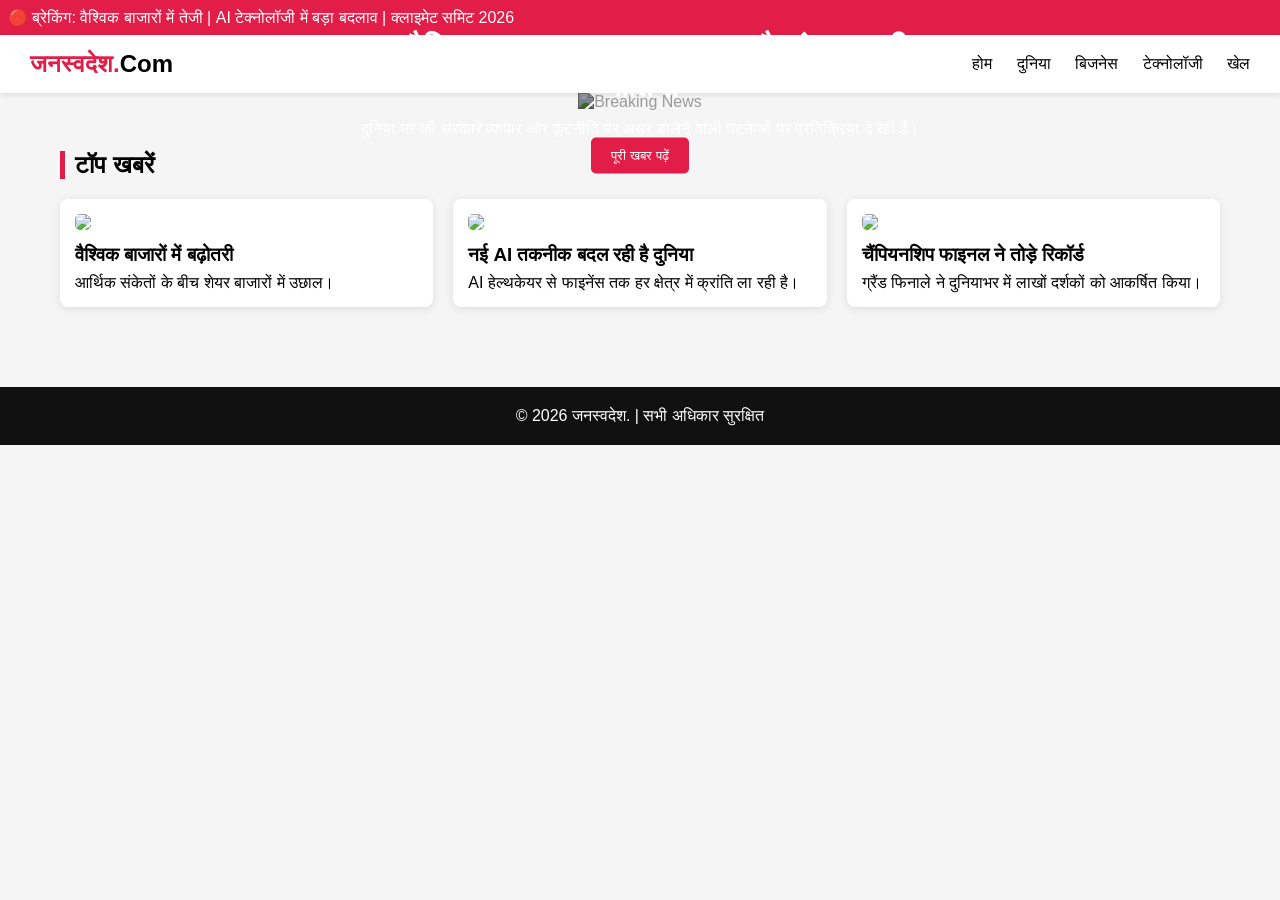
==== index.html @ d753ea7d "Update index.html" ====
<!DOCTYPE html>
<html lang="hi">
<head>
  <meta charset="UTF-8">
  <meta name="viewport" content="width=device-width, initial-scale=1.0">
  <title>जनस्वदेश.</title>
  <link rel="stylesheet" href="style.css">
</head>
<body>

  <!-- Top Bar -->
  <div class="top-bar">
    <div class="ticker">
      🔴 ब्रेकिंग: वैश्विक बाजारों में तेजी | AI टेक्नोलॉजी में बड़ा बदलाव | क्लाइमेट समिट 2026
    </div>
  </div>

  <!-- Header -->
  <header>
    <div class="logo">जनस्वदेश.<span>Com</span></div>
    <nav>
      <a href="#">होम</a>
      <a href="#">दुनिया</a>
      <a href="#">बिजनेस</a>
      <a href="#">टेक्नोलॉजी</a>
      <a href="#">खेल</a>
    </nav>
  </header>

  <!-- Hero Section -->
  <section class="hero">
    <img src="https://source.unsplash.com/1200x600/?news" alt="Breaking News">
    <div class="hero-text">
      <h1>बड़ा वैश्विक घटनाक्रम बदल सकता है अंतरराष्ट्रीय नीतियां</h1>
      <p>दुनिया भर की सरकारें व्यापार और कूटनीति पर असर डालने वाली घटनाओं पर प्रतिक्रिया दे रही हैं।</p>
      <button>पूरी खबर पढ़ें</button>
    </div>
  </section>

  <!-- News Grid -->
  <section class="news-section">
    <h2>टॉप खबरें</h2>
    <div class="news-grid">

      <div class="card">
        <img src="https://source.unsplash.com/400x300/?business">
        <h3>वैश्विक बाजारों में बढ़ोतरी</h3>
        <p>आर्थिक संकेतों के बीच शेयर बाजारों में उछाल।</p>
      </div>

      <div class="card">
        <img src="https://source.unsplash.com/400x300/?technology">
        <h3>नई AI तकनीक बदल रही है दुनिया</h3>
        <p>AI हेल्थकेयर से फाइनेंस तक हर क्षेत्र में क्रांति ला रही है।</p>
      </div>

      <div class="card">
        <img src="https://source.unsplash.com/400x300/?sports">
        <h3>चैंपियनशिप फाइनल ने तोड़े रिकॉर्ड</h3>
        <p>ग्रैंड फिनाले ने दुनियाभर में लाखों दर्शकों को आकर्षित किया।</p>
      </div>

    </div>
  </section>

  <!-- Footer -->
  <footer>
    © 2026 जनस्वदेश. | सभी अधिकार सुरक्षित
  </footer>

</body>
</html>
---- style.css ----
* {
  margin: 0;
  padding: 0;
  box-sizing: border-box;
  font-family: Arial, sans-serif;
}

body {
  background: #f5f5f5;
}

/* Top Breaking Bar */
.top-bar {
  background: #e11d48;
  color: white;
  padding: 8px;
  overflow: hidden;
}

.ticker {
  white-space: nowrap;
  animation: scroll 15s linear infinite;
}

@keyframes scroll {
  from { transform: translateX(100%); }
  to { transform: translateX(-100%); }
}

/* Header */
header {
  background: white;
  display: flex;
  justify-content: space-between;
  align-items: center;
  padding: 15px 30px;
  box-shadow: 0 2px 5px rgba(0,0,0,0.1);
}

.logo {
  font-size: 24px;
  font-weight: bold;
  color: #e11d48;
}

.logo span {
  color: black;
}

nav a {
  margin-left: 20px;
  text-decoration: none;
  color: black;
  font-weight: 500;
}

nav a:hover {
  color: #e11d48;
}

/* Hero */
.hero {
  position: relative;
  text-align: center;
  color: white;
}

.hero img {
  width: 100%;
  height: 400px;
  object-fit: cover;
  filter: brightness(60%);
}

.hero-text {
  position: absolute;
  top: 50%;
  left: 50%;
  transform: translate(-50%, -50%);
}

.hero-text h1 {
  font-size: 32px;
  margin-bottom: 15px;
}

.hero-text button {
  background: #e11d48;
  color: white;
  padding: 10px 20px;
  border: none;
  border-radius: 5px;
  cursor: pointer;
}

.hero-text button:hover {
  background: #be123c;
}

/* News Section */
.news-section {
  padding: 40px 20px;
  max-width: 1200px;
  margin: auto;
}

.news-section h2 {
  margin-bottom: 20px;
  border-left: 5px solid #e11d48;
  padding-left: 10px;
}

.news-grid {
  display: grid;
  grid-template-columns: repeat(auto-fit, minmax(280px, 1fr));
  gap: 20px;
}

.card {
  background: white;
  padding: 15px;
  border-radius: 8px;
  box-shadow: 0 2px 8px rgba(0,0,0,0.1);
}

.card img {
  width: 100%;
  border-radius: 5px;
  margin-bottom: 10px;
}

.card h3 {
  margin-bottom: 8px;
}

/* Footer */
footer {
  background: #111;
  color: white;
  text-align: center;
  padding: 20px;
  margin-top: 40px;
}

/* Responsive */
@media(max-width:768px){
  header {
    flex-direction: column;
  }

  nav {
    margin-top: 10px;
  }

  .hero-text h1 {
    font-size: 22px;
  }
}
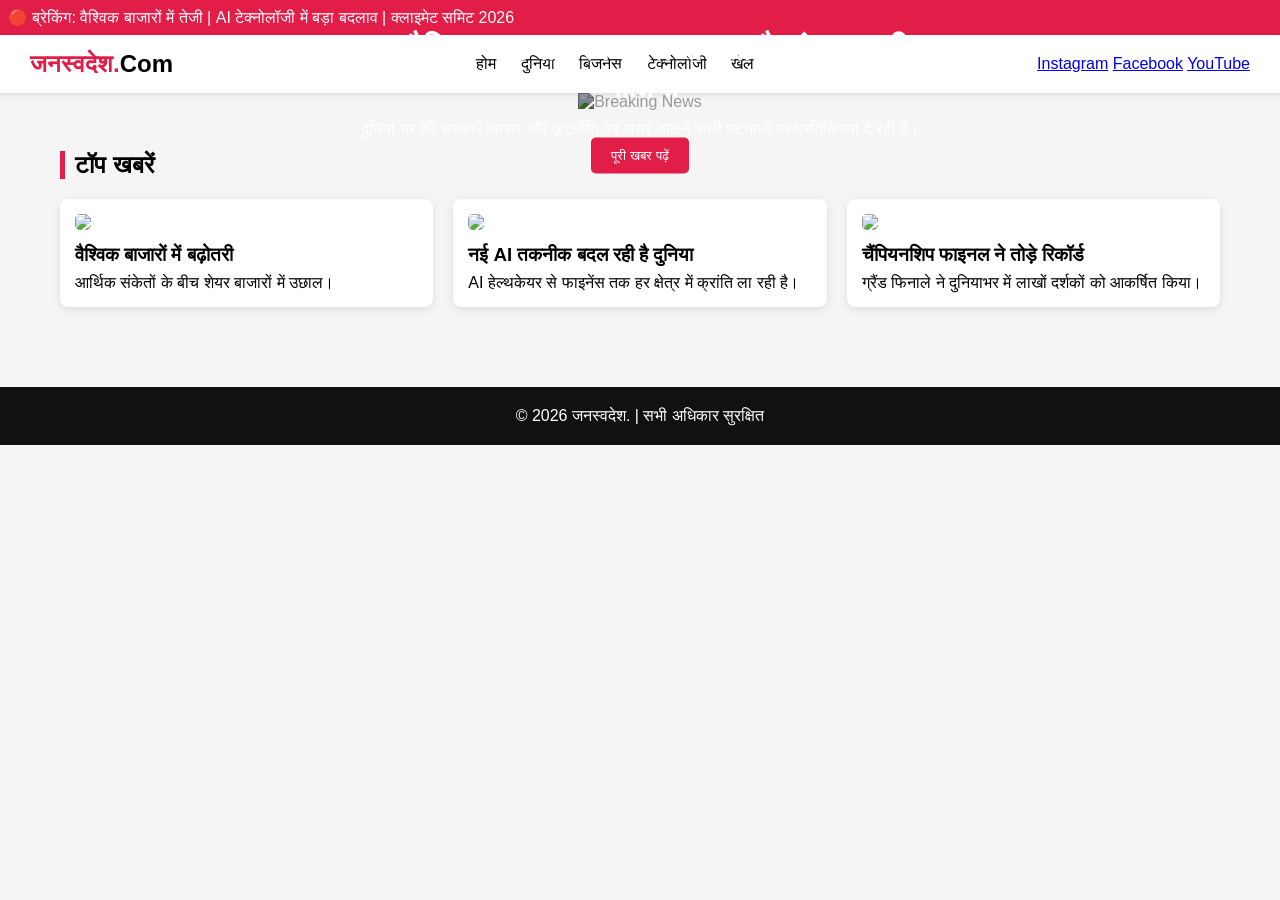
==== commit 6478e5c3: "Update index.html" ====
--- a/index.html
+++ b/index.html
@@ -25,7 +25,13 @@
       <a href="#">टेक्नोलॉजी</a>
       <a href="#">खेल</a>
     </nav>
-  </header>
+    <!-- Social Media Buttons -->
+  <div class="social">
+    <a href="#" class="insta">Instagram</a>
+    <a href="#" class="fb">Facebook</a>
+    <a href="#" class="yt">YouTube</a>
+  </div>
+</header>
 
   <!-- Hero Section -->
   <section class="hero">
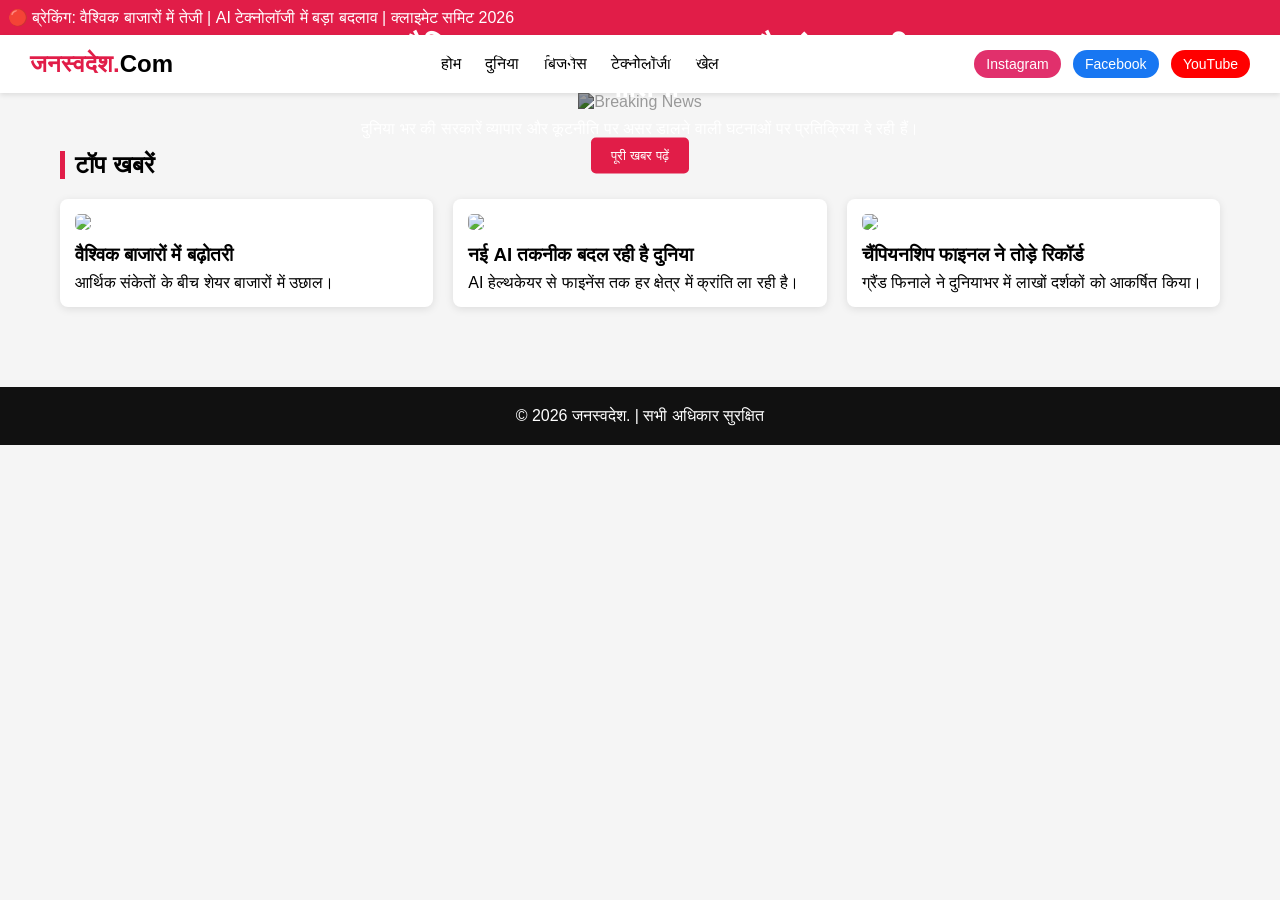
==== commit 70f3274a: "Update index.html" ====
--- a/index.html
+++ b/index.html
@@ -27,7 +27,7 @@
     </nav>
     <!-- Social Media Buttons -->
   <div class="social">
-    <a href="#" class="insta">Instagram</a>
+    <a href="https://www.instagram.com/janswadesh/" class="insta">Instagram</a>
     <a href="#" class="fb">Facebook</a>
     <a href="#" class="yt">YouTube</a>
   </div>
--- a/style.css
+++ b/style.css
@@ -28,6 +28,44 @@
 }
 
 /* Header */
+/* Header Layout Update */
+header {
+  background: white;
+  display: flex;
+  justify-content: space-between;
+  align-items: center;
+  padding: 15px 30px;
+  box-shadow: 0 2px 5px rgba(0,0,0,0.1);
+  flex-wrap: wrap;
+}
+
+/* Social Buttons */
+.social a {
+  text-decoration: none;
+  color: white;
+  padding: 6px 12px;
+  border-radius: 20px;
+  font-size: 14px;
+  margin-left: 8px;
+  transition: 0.3s;
+}
+
+.insta {
+  background: #E1306C;
+}
+
+.fb {
+  background: #1877F2;
+}
+
+.yt {
+  background: #FF0000;
+}
+
+.social a:hover {
+  opacity: 0.8;
+}
+
 header {
   background: white;
   display: flex;
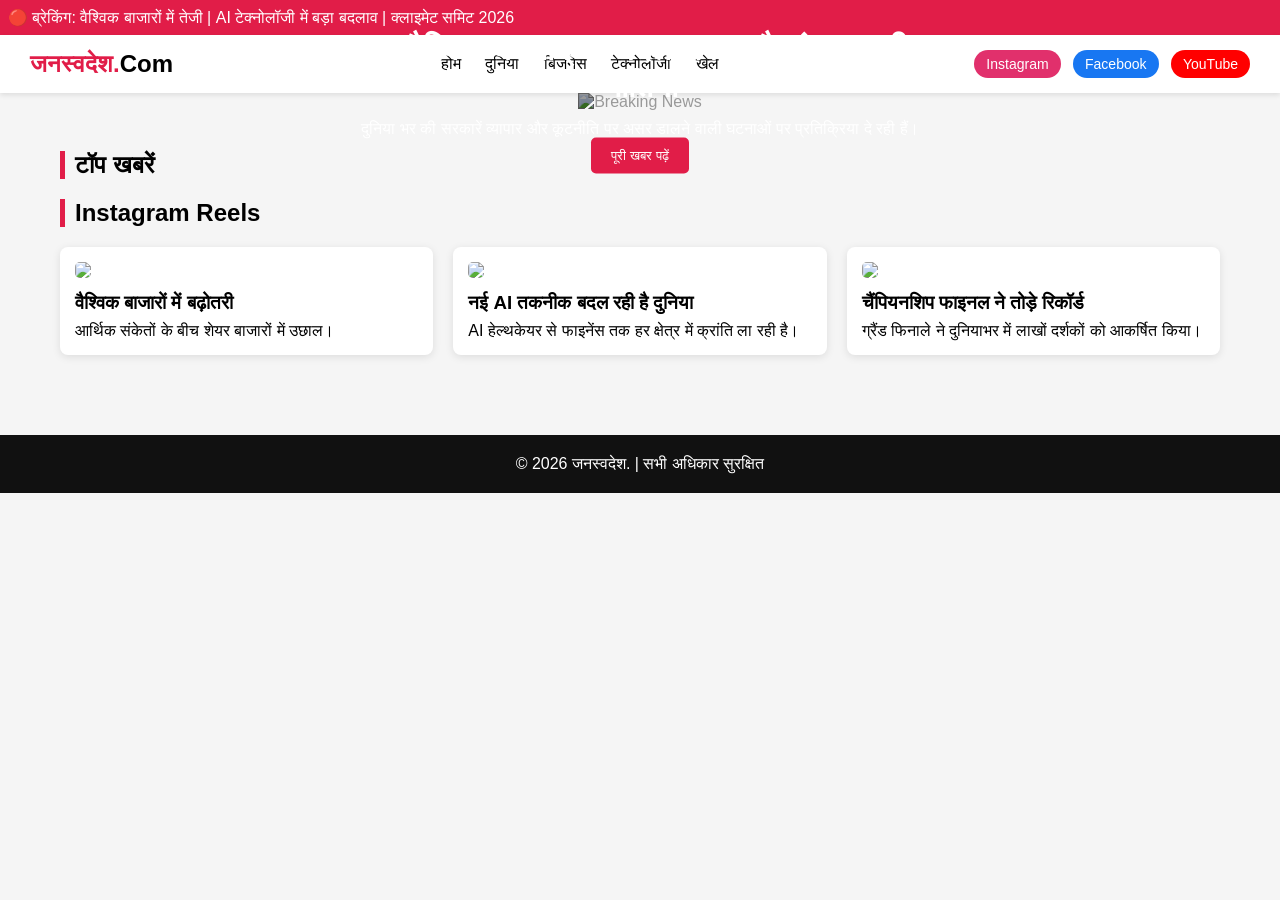
==== commit bb3c18a9: "Update index.html" ====
--- a/index.html
+++ b/index.html
@@ -28,8 +28,8 @@
     <!-- Social Media Buttons -->
   <div class="social">
     <a href="https://www.instagram.com/janswadesh/" class="insta">Instagram</a>
-    <a href="#" class="fb">Facebook</a>
-    <a href="#" class="yt">YouTube</a>
+    <a href="https://www.facebook.com/people/Janswadesh/61582846538055/" class="fb">Facebook</a>
+    <a href="https://www.youtube.com/channel/UC3veBCewyPWLVL-nYIET_Kw" class="yt">YouTube</a>
   </div>
 </header>
 
@@ -46,6 +46,18 @@
   <!-- News Grid -->
   <section class="news-section">
     <h2>टॉप खबरें</h2>
+    <section class="insta-reels">
+  <h2>Instagram Reels</h2>
+
+  <blockquote 
+    class="instagram-media" 
+    data-instgrm-permalink="https://www.instagram.com/reel/DUpkS2kDMl1/?utm_source=ig_web_copy_link&igsh=MzRlODBiNWFlZA=="
+    data-instgrm-version="14">
+  </blockquote>
+
+  <script async src="//www.instagram.com/embed.js"></script>
+</section>
+
     <div class="news-grid">
 
       <div class="card">
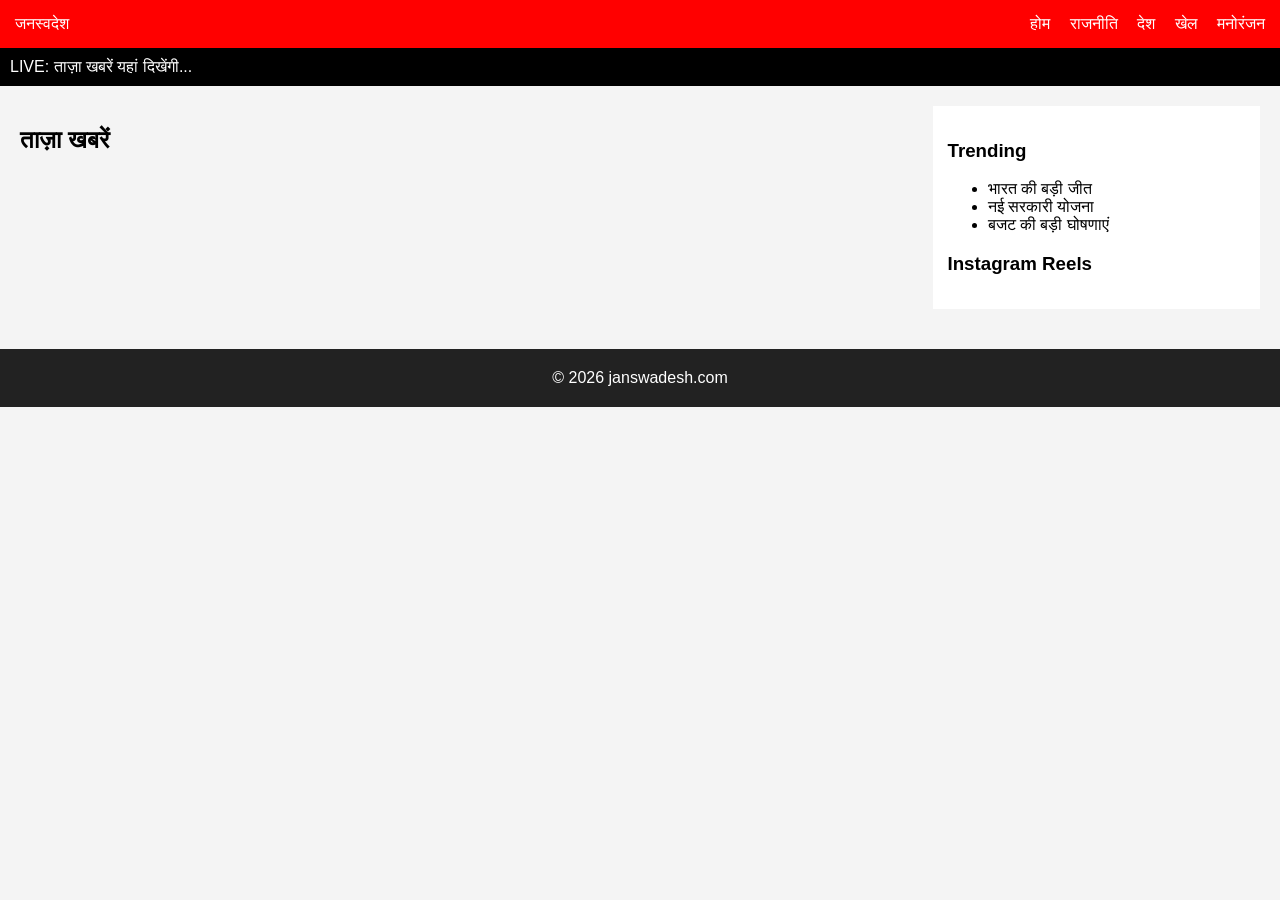
==== commit 22278798: "Add files via upload" ====
--- a/index.html
+++ b/index.html
@@ -1,90 +1,60 @@
+
 <!DOCTYPE html>
 <html lang="hi">
 <head>
-  <meta charset="UTF-8">
-  <meta name="viewport" content="width=device-width, initial-scale=1.0">
-  <title>जनस्वदेश.</title>
-  <link rel="stylesheet" href="style.css">
+<meta charset="UTF-8">
+<meta name="viewport" content="width=device-width, initial-scale=1.0">
+<title>जनस्वदेश न्यूज़</title>
+<link rel="stylesheet" href="style.css">
 </head>
+
 <body>
 
-  <!-- Top Bar -->
-  <div class="top-bar">
-    <div class="ticker">
-      🔴 ब्रेकिंग: वैश्विक बाजारों में तेजी | AI टेक्नोलॉजी में बड़ा बदलाव | क्लाइमेट समिट 2026
-    </div>
-  </div>
-
-  <!-- Header -->
-  <header>
-    <div class="logo">जनस्वदेश.<span>Com</span></div>
-    <nav>
-      <a href="#">होम</a>
-      <a href="#">दुनिया</a>
-      <a href="#">बिजनेस</a>
-      <a href="#">टेक्नोलॉजी</a>
-      <a href="#">खेल</a>
-    </nav>
-    <!-- Social Media Buttons -->
-  <div class="social">
-    <a href="https://www.instagram.com/janswadesh/" class="insta">Instagram</a>
-    <a href="https://www.facebook.com/people/Janswadesh/61582846538055/" class="fb">Facebook</a>
-    <a href="https://www.youtube.com/channel/UC3veBCewyPWLVL-nYIET_Kw" class="yt">YouTube</a>
-  </div>
+<header>
+<div class="logo">जनस्वदेश</div>
+<nav>
+<a href="#">होम</a>
+<a href="#">राजनीति</a>
+<a href="#">देश</a>
+<a href="#">खेल</a>
+<a href="#">मनोरंजन</a>
+</nav>
 </header>
 
-  <!-- Hero Section -->
-  <section class="hero">
-    <img src="https://source.unsplash.com/1200x600/?news" alt="Breaking News">
-    <div class="hero-text">
-      <h1>बड़ा वैश्विक घटनाक्रम बदल सकता है अंतरराष्ट्रीय नीतियां</h1>
-      <p>दुनिया भर की सरकारें व्यापार और कूटनीति पर असर डालने वाली घटनाओं पर प्रतिक्रिया दे रही हैं।</p>
-      <button>पूरी खबर पढ़ें</button>
-    </div>
-  </section>
+<div class="breaking">LIVE: ताज़ा खबरें यहां दिखेंगी...</div>
 
-  <!-- News Grid -->
-  <section class="news-section">
-    <h2>टॉप खबरें</h2>
-    <section class="insta-reels">
-  <h2>Instagram Reels</h2>
+<section class="main">
 
-  <blockquote 
-    class="instagram-media" 
-    data-instgrm-permalink="https://www.instagram.com/reel/DUpkS2kDMl1/?utm_source=ig_web_copy_link&igsh=MzRlODBiNWFlZA=="
-    data-instgrm-version="14">
-  </blockquote>
+<div class="left">
 
-  <script async src="//www.instagram.com/embed.js"></script>
+<h2>ताज़ा खबरें</h2>
+<div id="news-container"></div>
+
+</div>
+
+<aside class="sidebar">
+
+<h3>Trending</h3>
+<ul>
+<li>भारत की बड़ी जीत</li>
+<li>नई सरकारी योजना</li>
+<li>बजट की बड़ी घोषणाएं</li>
+</ul>
+
+<h3>Instagram Reels</h3>
+
+<blockquote class="instagram-media" data-instgrm-permalink="https://www.instagram.com/reel/CF0" data-instgrm-version="14"></blockquote>
+<script async src="//www.instagram.com/embed.js"></script>
+
+</aside>
+
 </section>
 
-    <div class="news-grid">
+<footer>
+© 2026 janswadesh.com
+</footer>
 
-      <div class="card">
-        <img src="https://source.unsplash.com/400x300/?business">
-        <h3>वैश्विक बाजारों में बढ़ोतरी</h3>
-        <p>आर्थिक संकेतों के बीच शेयर बाजारों में उछाल।</p>
-      </div>
-
-      <div class="card">
-        <img src="https://source.unsplash.com/400x300/?technology">
-        <h3>नई AI तकनीक बदल रही है दुनिया</h3>
-        <p>AI हेल्थकेयर से फाइनेंस तक हर क्षेत्र में क्रांति ला रही है।</p>
-      </div>
-
-      <div class="card">
-        <img src="https://source.unsplash.com/400x300/?sports">
-        <h3>चैंपियनशिप फाइनल ने तोड़े रिकॉर्ड</h3>
-        <p>ग्रैंड फिनाले ने दुनियाभर में लाखों दर्शकों को आकर्षित किया।</p>
-      </div>
-
-    </div>
-  </section>
-
-  <!-- Footer -->
-  <footer>
-    © 2026 जनस्वदेश. | सभी अधिकार सुरक्षित
-  </footer>
+<script src="script.js"></script>
 
 </body>
 </html>
--- a/style.css
+++ b/style.css
@@ -1,196 +1,66 @@
-* {
-  margin: 0;
-  padding: 0;
-  box-sizing: border-box;
-  font-family: Arial, sans-serif;
+
+body{
+font-family:Arial;
+margin:0;
+background:#f4f4f4;
 }
 
-body {
-  background: #f5f5f5;
+header{
+background:red;
+color:white;
+display:flex;
+justify-content:space-between;
+padding:15px;
 }
 
-/* Top Breaking Bar */
-.top-bar {
-  background: #e11d48;
-  color: white;
-  padding: 8px;
-  overflow: hidden;
+nav a{
+color:white;
+margin-left:15px;
+text-decoration:none;
 }
 
-.ticker {
-  white-space: nowrap;
-  animation: scroll 15s linear infinite;
+.breaking{
+background:black;
+color:white;
+padding:10px;
 }
 
-@keyframes scroll {
-  from { transform: translateX(100%); }
-  to { transform: translateX(-100%); }
+.main{
+display:flex;
+gap:20px;
+padding:20px;
 }
 
-/* Header */
-/* Header Layout Update */
-header {
-  background: white;
-  display: flex;
-  justify-content: space-between;
-  align-items: center;
-  padding: 15px 30px;
-  box-shadow: 0 2px 5px rgba(0,0,0,0.1);
-  flex-wrap: wrap;
+.left{
+flex:3;
 }
 
-/* Social Buttons */
-.social a {
-  text-decoration: none;
-  color: white;
-  padding: 6px 12px;
-  border-radius: 20px;
-  font-size: 14px;
-  margin-left: 8px;
-  transition: 0.3s;
+.sidebar{
+flex:1;
+background:white;
+padding:15px;
 }
 
-.insta {
-  background: #E1306C;
+#news-container{
+display:grid;
+grid-template-columns:repeat(auto-fit,minmax(250px,1fr));
+gap:20px;
 }
 
-.fb {
-  background: #1877F2;
+.news-card{
+background:white;
+padding:10px;
+border-radius:5px;
 }
 
-.yt {
-  background: #FF0000;
+.news-card img{
+width:100%;
 }
 
-.social a:hover {
-  opacity: 0.8;
+footer{
+text-align:center;
+padding:20px;
+background:#222;
+color:white;
+margin-top:20px;
 }
-
-header {
-  background: white;
-  display: flex;
-  justify-content: space-between;
-  align-items: center;
-  padding: 15px 30px;
-  box-shadow: 0 2px 5px rgba(0,0,0,0.1);
-}
-
-.logo {
-  font-size: 24px;
-  font-weight: bold;
-  color: #e11d48;
-}
-
-.logo span {
-  color: black;
-}
-
-nav a {
-  margin-left: 20px;
-  text-decoration: none;
-  color: black;
-  font-weight: 500;
-}
-
-nav a:hover {
-  color: #e11d48;
-}
-
-/* Hero */
-.hero {
-  position: relative;
-  text-align: center;
-  color: white;
-}
-
-.hero img {
-  width: 100%;
-  height: 400px;
-  object-fit: cover;
-  filter: brightness(60%);
-}
-
-.hero-text {
-  position: absolute;
-  top: 50%;
-  left: 50%;
-  transform: translate(-50%, -50%);
-}
-
-.hero-text h1 {
-  font-size: 32px;
-  margin-bottom: 15px;
-}
-
-.hero-text button {
-  background: #e11d48;
-  color: white;
-  padding: 10px 20px;
-  border: none;
-  border-radius: 5px;
-  cursor: pointer;
-}
-
-.hero-text button:hover {
-  background: #be123c;
-}
-
-/* News Section */
-.news-section {
-  padding: 40px 20px;
-  max-width: 1200px;
-  margin: auto;
-}
-
-.news-section h2 {
-  margin-bottom: 20px;
-  border-left: 5px solid #e11d48;
-  padding-left: 10px;
-}
-
-.news-grid {
-  display: grid;
-  grid-template-columns: repeat(auto-fit, minmax(280px, 1fr));
-  gap: 20px;
-}
-
-.card {
-  background: white;
-  padding: 15px;
-  border-radius: 8px;
-  box-shadow: 0 2px 8px rgba(0,0,0,0.1);
-}
-
-.card img {
-  width: 100%;
-  border-radius: 5px;
-  margin-bottom: 10px;
-}
-
-.card h3 {
-  margin-bottom: 8px;
-}
-
-/* Footer */
-footer {
-  background: #111;
-  color: white;
-  text-align: center;
-  padding: 20px;
-  margin-top: 40px;
-}
-
-/* Responsive */
-@media(max-width:768px){
-  header {
-    flex-direction: column;
-  }
-
-  nav {
-    margin-top: 10px;
-  }
-
-  .hero-text h1 {
-    font-size: 22px;
-  }
-}
